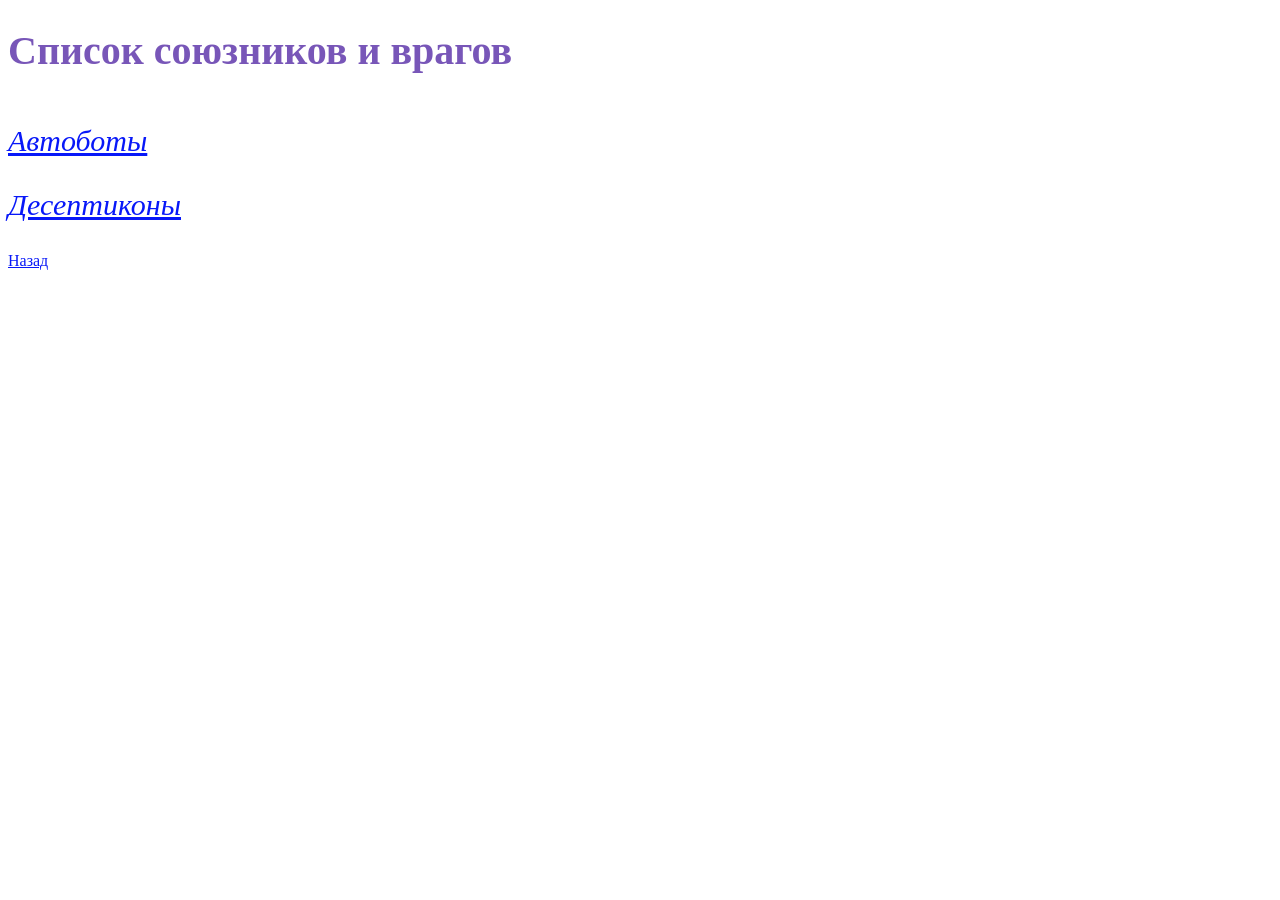
==== list.html @ e6e51218 "cake" ====
<!DOCTYPE html>
<html lang="en">
    <head>
        <meta charset="UTF-8">
        <title>Соратники и враги</title>
        <link rel="stylesheet" href="index.css">
    </head>
    <body>
        <h1>Список союзников и врагов</h1>
        <p><a href="https://transformersprime.fandom.com/ru/wiki/%D0%90%D0%B2%D1%82%D0%BE%D0%B1%D0%BE%D1%82%D1%8B#%D0%A1%D0%BF%D0%B8%D1%81%D0%BE%D0%BA_%D0%B0%D0%B2%D1%82%D0%BE%D0%B1%D0%BE%D1%82%D0%BE%D0%B2">Автоботы</a></p>
        <p><a href="https://transformersprime.fandom.com/ru/wiki/%D0%94%D0%B5%D1%81%D0%B5%D0%BF%D1%82%D0%B8%D0%BA%D0%BE%D0%BD%D1%8B#:~:text=%D0%BD%D0%B0%D0%B7%D1%8B%D0%B2%D0%B0%D0%BB%D1%81%D1%8F%20%C2%AB%D0%90%D0%BB%D0%BA%D0%B5%D0%BC%D0%BE%D1%80%C2%BB.-,%D0%A1%D0%BF%D0%B8%D1%81%D0%BE%D0%BA%20%D0%B4%D0%B5%D1%81%D0%B5%D0%BF%D1%82%D0%B8%D0%BA%D0%BE%D0%BD%D0%BE%D0%B2,-%D0%94%D0%B5%D1%81%D0%B5%D0%BF%D1%82%D0%B8%D0%BA%D0%BE%D0%BD%D1%8B">Десептиконы</a></p>
        <a href="/">Назад</a>
   
    </body>
</html>
---- index.css ----
h1 {
    font-size: 40px;
    font-style: normal;
    color: rgb(120, 86, 184);
    margin-bottom: 50px;
}

.output {
    color: red;
    font-size: 50px;
}

p {
    font-size: 30px;
    color: rgb(9, 11, 146);
    font-style: italic;
}
a {
    color: rgb(8, 24, 248);
}
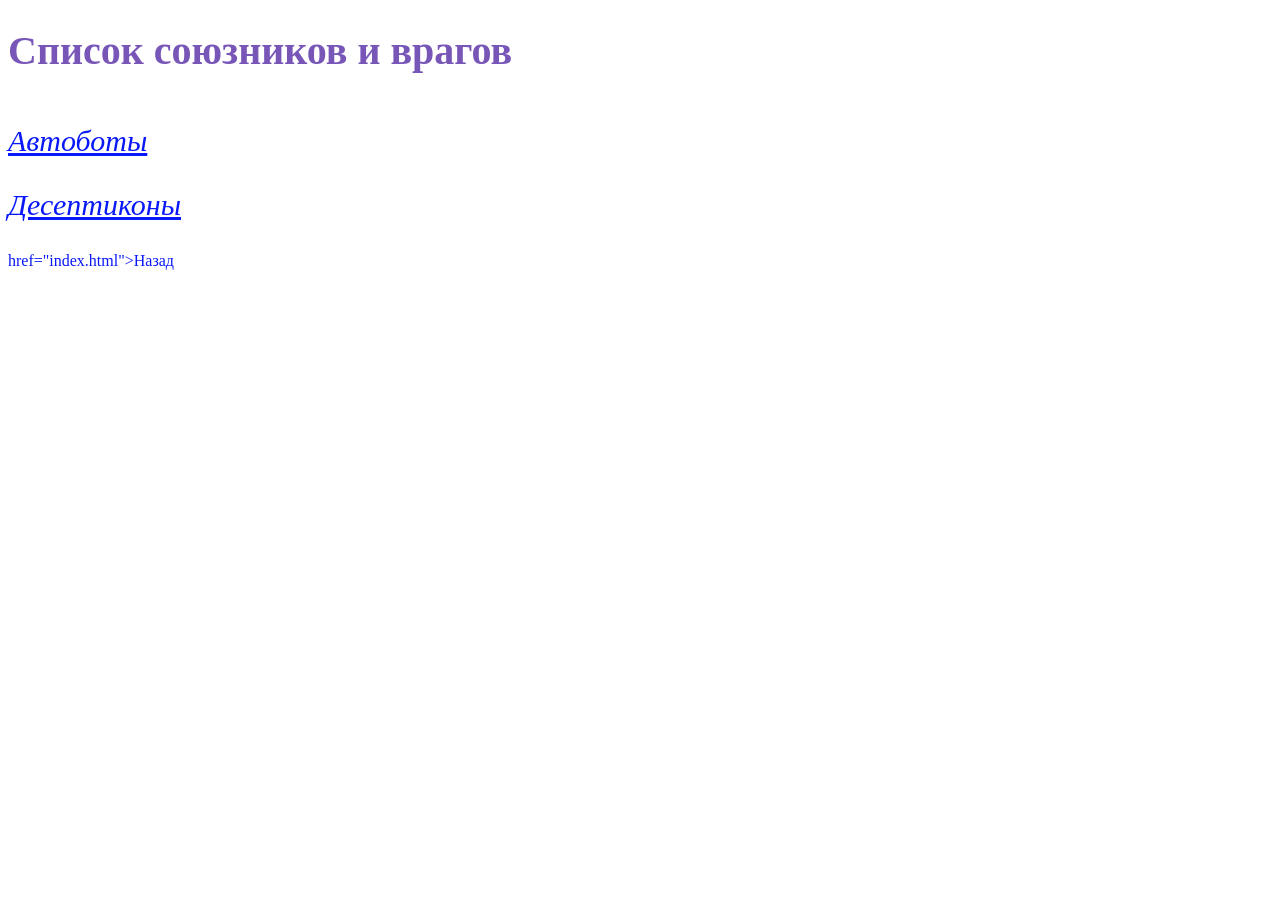
==== commit 05cadb57: "cake" ====
--- a/list.html
+++ b/list.html
@@ -9,7 +9,7 @@
         <h1>Список союзников и врагов</h1>
         <p><a href="https://transformersprime.fandom.com/ru/wiki/%D0%90%D0%B2%D1%82%D0%BE%D0%B1%D0%BE%D1%82%D1%8B#%D0%A1%D0%BF%D0%B8%D1%81%D0%BE%D0%BA_%D0%B0%D0%B2%D1%82%D0%BE%D0%B1%D0%BE%D1%82%D0%BE%D0%B2">Автоботы</a></p>
         <p><a href="https://transformersprime.fandom.com/ru/wiki/%D0%94%D0%B5%D1%81%D0%B5%D0%BF%D1%82%D0%B8%D0%BA%D0%BE%D0%BD%D1%8B#:~:text=%D0%BD%D0%B0%D0%B7%D1%8B%D0%B2%D0%B0%D0%BB%D1%81%D1%8F%20%C2%AB%D0%90%D0%BB%D0%BA%D0%B5%D0%BC%D0%BE%D1%80%C2%BB.-,%D0%A1%D0%BF%D0%B8%D1%81%D0%BE%D0%BA%20%D0%B4%D0%B5%D1%81%D0%B5%D0%BF%D1%82%D0%B8%D0%BA%D0%BE%D0%BD%D0%BE%D0%B2,-%D0%94%D0%B5%D1%81%D0%B5%D0%BF%D1%82%D0%B8%D0%BA%D0%BE%D0%BD%D1%8B">Десептиконы</a></p>
-        <a href="/">Назад</a>
+        <a>href="index.html">Назад</a>
    
     </body>
-</html>+</html>
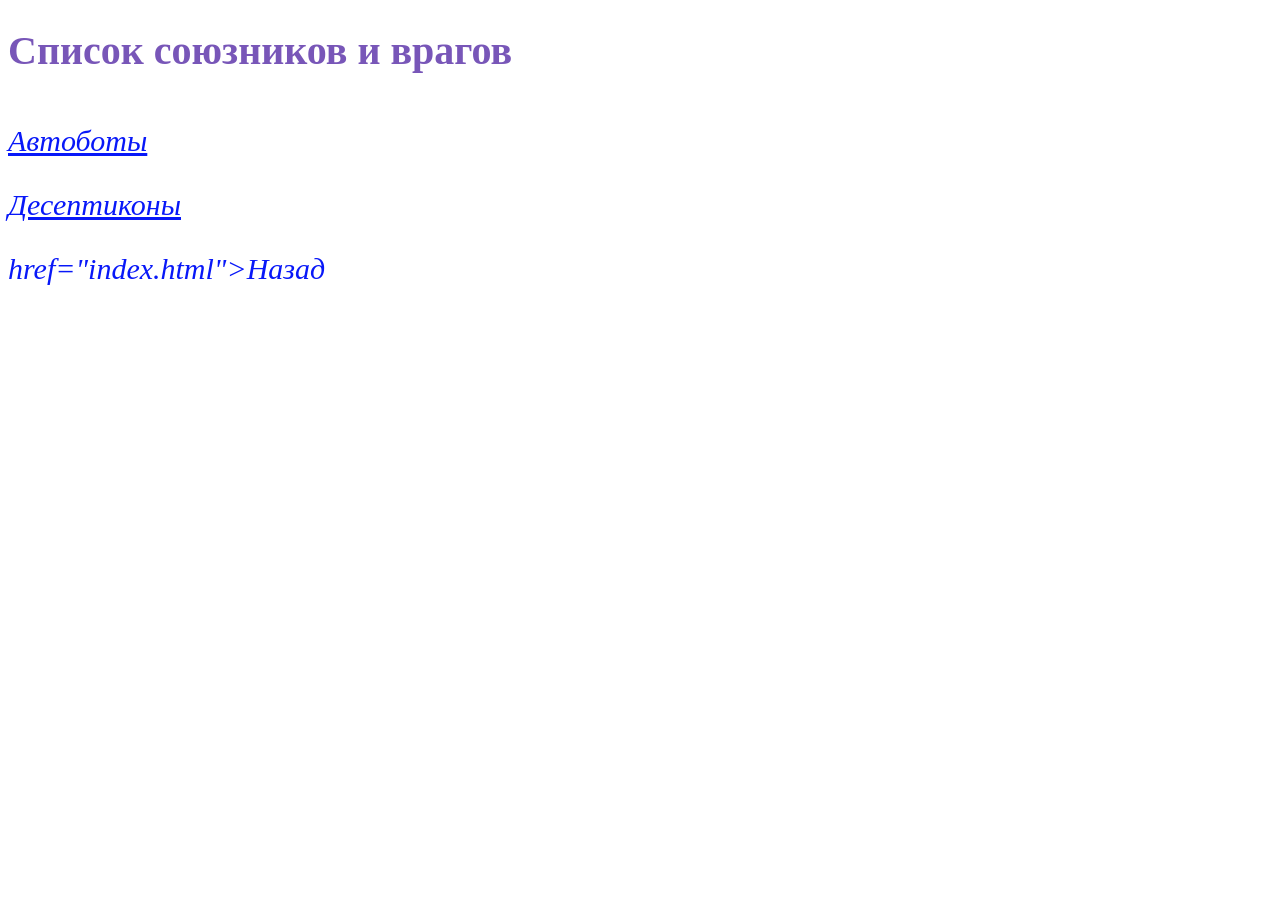
==== commit c593bb02: "Update list.html" ====
--- a/list.html
+++ b/list.html
@@ -9,7 +9,7 @@
         <h1>Список союзников и врагов</h1>
         <p><a href="https://transformersprime.fandom.com/ru/wiki/%D0%90%D0%B2%D1%82%D0%BE%D0%B1%D0%BE%D1%82%D1%8B#%D0%A1%D0%BF%D0%B8%D1%81%D0%BE%D0%BA_%D0%B0%D0%B2%D1%82%D0%BE%D0%B1%D0%BE%D1%82%D0%BE%D0%B2">Автоботы</a></p>
         <p><a href="https://transformersprime.fandom.com/ru/wiki/%D0%94%D0%B5%D1%81%D0%B5%D0%BF%D1%82%D0%B8%D0%BA%D0%BE%D0%BD%D1%8B#:~:text=%D0%BD%D0%B0%D0%B7%D1%8B%D0%B2%D0%B0%D0%BB%D1%81%D1%8F%20%C2%AB%D0%90%D0%BB%D0%BA%D0%B5%D0%BC%D0%BE%D1%80%C2%BB.-,%D0%A1%D0%BF%D0%B8%D1%81%D0%BE%D0%BA%20%D0%B4%D0%B5%D1%81%D0%B5%D0%BF%D1%82%D0%B8%D0%BA%D0%BE%D0%BD%D0%BE%D0%B2,-%D0%94%D0%B5%D1%81%D0%B5%D0%BF%D1%82%D0%B8%D0%BA%D0%BE%D0%BD%D1%8B">Десептиконы</a></p>
-        <a>href="index.html">Назад</a>
+        <p><a> href="index.html">Назад</a></p>
    
     </body>
 </html>
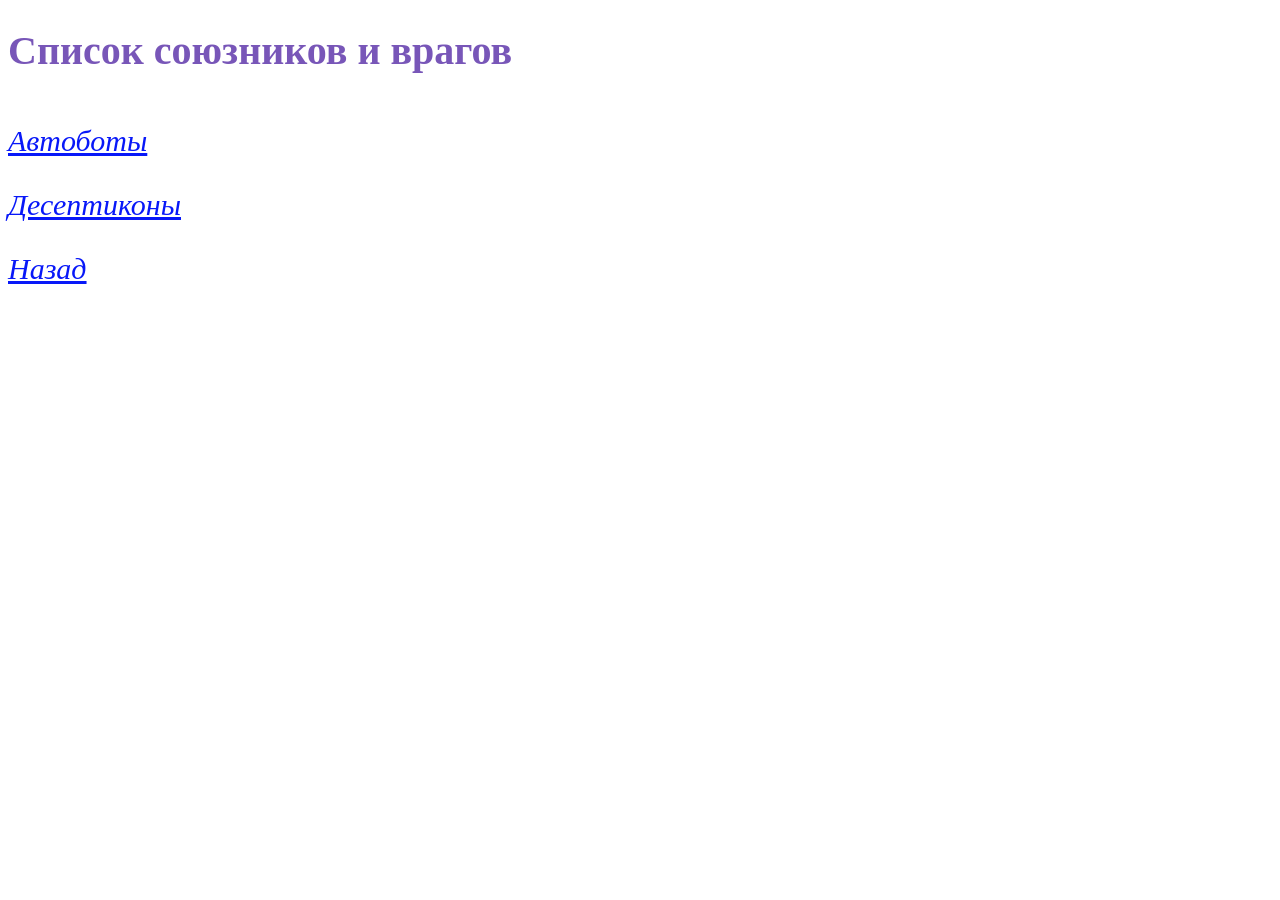
==== commit 4932b9b5: "Update list.html" ====
--- a/list.html
+++ b/list.html
@@ -9,7 +9,7 @@
         <h1>Список союзников и врагов</h1>
         <p><a href="https://transformersprime.fandom.com/ru/wiki/%D0%90%D0%B2%D1%82%D0%BE%D0%B1%D0%BE%D1%82%D1%8B#%D0%A1%D0%BF%D0%B8%D1%81%D0%BE%D0%BA_%D0%B0%D0%B2%D1%82%D0%BE%D0%B1%D0%BE%D1%82%D0%BE%D0%B2">Автоботы</a></p>
         <p><a href="https://transformersprime.fandom.com/ru/wiki/%D0%94%D0%B5%D1%81%D0%B5%D0%BF%D1%82%D0%B8%D0%BA%D0%BE%D0%BD%D1%8B#:~:text=%D0%BD%D0%B0%D0%B7%D1%8B%D0%B2%D0%B0%D0%BB%D1%81%D1%8F%20%C2%AB%D0%90%D0%BB%D0%BA%D0%B5%D0%BC%D0%BE%D1%80%C2%BB.-,%D0%A1%D0%BF%D0%B8%D1%81%D0%BE%D0%BA%20%D0%B4%D0%B5%D1%81%D0%B5%D0%BF%D1%82%D0%B8%D0%BA%D0%BE%D0%BD%D0%BE%D0%B2,-%D0%94%D0%B5%D1%81%D0%B5%D0%BF%D1%82%D0%B8%D0%BA%D0%BE%D0%BD%D1%8B">Десептиконы</a></p>
-        <p><a> href="index.html">Назад</a></p>
+        <p><a href="index.html">Назад</a></p>
    
     </body>
 </html>
